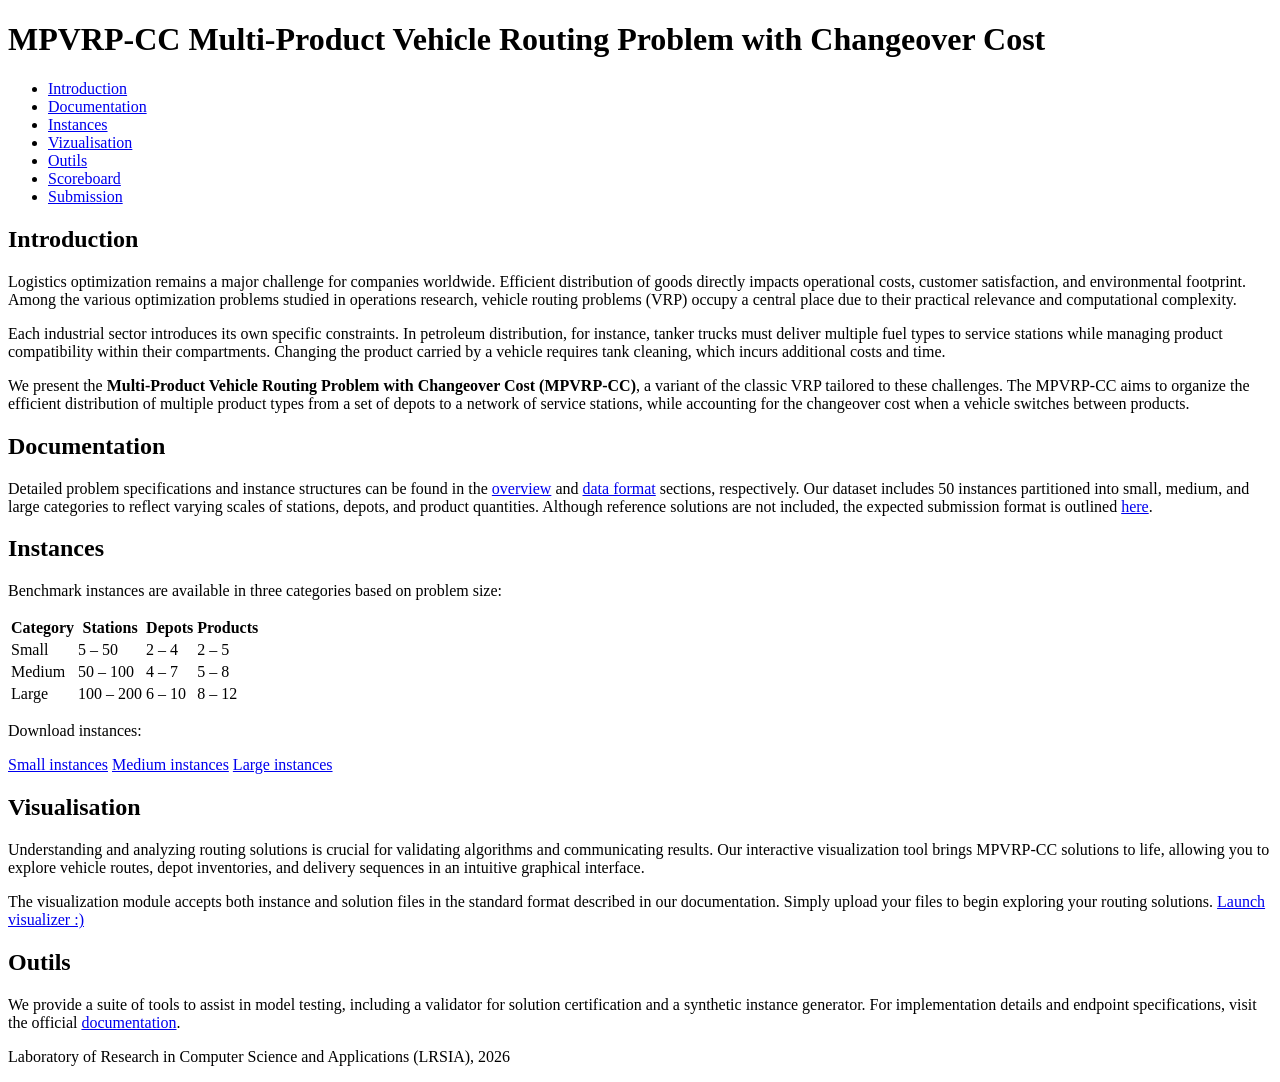
==== index.html @ dc2ef71e "Merge branch 'feature/scoring' into main" ====
<!DOCTYPE html>
<html lang="fr">
<head>
    <meta charset="UTF-8">
    <meta name="viewport" content="width=device-width, initial-scale=1.0">
    <title>MPVRP-CC - Multi-Product Vehicle Routing Problem with Changeover Cost</title>
    <link rel="stylesheet" href="pages/static/css/style.css">
</head>
<body>

<header>
    <h1>
        MPVRP-CC
        <span>Multi-Product Vehicle Routing Problem with Changeover Cost</span>
    </h1>
    <nav>
        <div class="menu-toggle" id="mobile-menu">
            <span class="bar"></span>
            <span class="bar"></span>
            <span class="bar"></span>
        </div>
        <ul class="nav-links" id="nav-links">
            <li><a href="#introduction">Introduction</a></li>
            <li><a href="#documentation">Documentation</a></li>
            <li><a href="#instances">Instances</a></li>
            <li><a href="#visualization">Vizualisation</a></li>
            <li><a href="#tools">Outils</a></li>
            <li><a href="pages/scoreboard.html">Scoreboard</a></li>
            <li><a href="pages/submission.html" class="nav-cta">Submission</a></li>
            <li id="nav-logout" style="display:none;">
                <a href="#" onclick="logoutFromIndex()" style="color:#e74c3c;">Logout</a>
            </li>
        </ul>
    </nav>
</header>

<section id="introduction">
    <h2>Introduction</h2>
    <p>
        Logistics optimization remains a major challenge for companies worldwide. Efficient distribution of goods directly impacts operational costs, customer satisfaction, and environmental footprint. Among the various optimization problems studied in operations research, vehicle routing problems (VRP) occupy a central place due to their practical relevance and computational complexity.
    </p>
    <p>
        Each industrial sector introduces its own specific constraints. In petroleum distribution, for instance, tanker trucks must deliver multiple fuel types to service stations while managing product compatibility within their compartments. Changing the product carried by a vehicle requires tank cleaning, which incurs additional costs and time.
    </p>
    <p>
        We present the <strong>Multi-Product Vehicle Routing Problem with Changeover Cost (MPVRP-CC)</strong>, a variant of the classic VRP tailored to these challenges. The MPVRP-CC aims to organize the efficient distribution of multiple product types from a set of depots to a network of service stations, while accounting for the changeover cost when a vehicle switches between products.
    </p>
</section>

<section id="documentation">
    <h2>Documentation</h2>
    <p>
        Detailed problem specifications and instance structures can be found in the
        <a href="https://raw.githubusercontent.com/IFRI-AI-Classes/MPVRP-CC/main/docs/problem_definition.pdf" target="_blank">overview</a>
        and
        <a href="https://raw.githubusercontent.com/IFRI-AI-Classes/MPVRP-CC/main/docs/instance_description.pdf" target="_blank">data format</a>
        sections, respectively. Our dataset includes 50 instances partitioned into small, medium, and large categories to reflect varying scales of stations, depots, and product quantities. Although reference solutions are not included, the expected submission format is outlined
        <a href="https://raw.githubusercontent.com/IFRI-AI-Classes/MPVRP-CC/main/docs/solution_description.pdf" target="_blank">here</a>.
    </p>
</section>

<section id="instances">
    <h2>Instances</h2>
    <p>Benchmark instances are available in three categories based on problem size:</p>

    <table>
        <thead>
            <tr>
                <th>Category</th>
                <th>Stations</th>
                <th>Depots</th>
                <th>Products</th>
            </tr>
        </thead>
        <tbody>
            <tr>
                <td>Small</td>
                <td>5 – 50</td>
                <td>2 – 4</td>
                <td>2 – 5</td>
            </tr>
            <tr>
                <td>Medium</td>
                <td>50 – 100</td>
                <td>4 – 7</td>
                <td>5 – 8</td>
            </tr>
            <tr>
                <td>Large</td>
                <td>100 – 200</td>
                <td>6 – 10</td>
                <td>8 – 12</td>
            </tr>
        </tbody>
    </table>

    <p>Download instances:</p>
    <div class="download-links">
        <a href="https://raw.githubusercontent.com/IFRI-AI-Classes/MPVRP-CC/main/data/zips/small.zip">Small instances</a>
        <a href="https://raw.githubusercontent.com/IFRI-AI-Classes/MPVRP-CC/main/data/zips/medium.zip">Medium instances</a>
        <a href="https://raw.githubusercontent.com/IFRI-AI-Classes/MPVRP-CC/main/data/zips/large.zip">Large instances</a>
    </div>
</section>

<section id="visualization">
    <h2>Visualisation</h2>
    <p>
        Understanding and analyzing routing solutions is crucial for validating algorithms and communicating results. Our interactive visualization tool brings MPVRP-CC solutions to life, allowing you to explore vehicle routes, depot inventories, and delivery sequences in an intuitive graphical interface.
    </p>
    <p>
        The visualization module accepts both instance and solution files in the standard format described in our documentation. Simply upload your files to begin exploring your routing solutions.
        <a href="pages/visualisation.html" class="cta-link">Launch visualizer :)</a>
    </p>
</section>

<section id="tools">
    <h2>Outils</h2>
    <p>
        We provide a suite of tools to assist in model testing, including a validator for solution certification and a synthetic instance generator. For implementation details and endpoint specifications, visit the official
        <a href="https://mpvrp-cc.onrender.com/docs" target="_blank">documentation</a>.
    </p>
</section>

<footer>
    <p>Laboratory of Research in Computer Science and Applications (LRSIA), 2026</p>
</footer>

<script>
    // ── Nav mobile ───────────────────────────────────────────
    const mobileMenu = document.getElementById('mobile-menu');
    const navLinks   = document.getElementById('nav-links');

    mobileMenu.addEventListener('click', () => navLinks.classList.toggle('active'));
    document.querySelectorAll('.nav-links a').forEach(link => {
        link.addEventListener('click', () => navLinks.classList.remove('active'));
    });

    // ── Logout conditionnel ───────────────────────────────────
    function logoutFromIndex() {
        localStorage.removeItem('token');
        window.location.replace(window.location.pathname);
    }

    window.addEventListener('DOMContentLoaded', () => {
        if (localStorage.getItem('token')) {
            document.getElementById('nav-logout').style.display = 'inline';
        }
    });
</script>

</body>
</html>
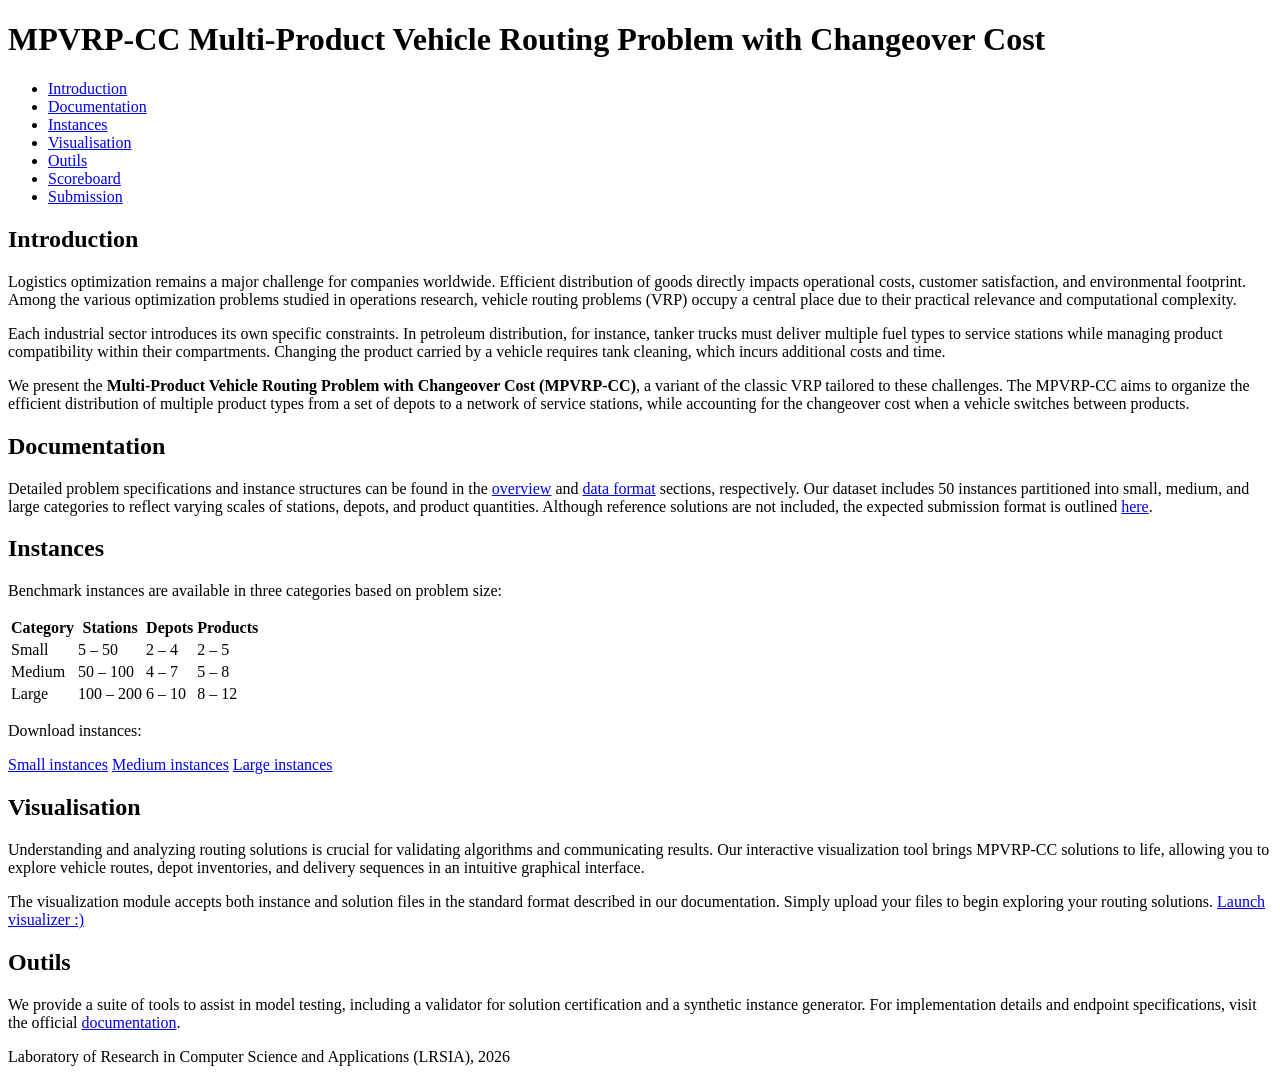
==== commit fcbed916: "feat: Implement password visibility toggle and enhance submission instructions" ====
--- a/index.html
+++ b/index.html
@@ -23,7 +23,7 @@
             <li><a href="#introduction">Introduction</a></li>
             <li><a href="#documentation">Documentation</a></li>
             <li><a href="#instances">Instances</a></li>
-            <li><a href="#visualization">Vizualisation</a></li>
+            <li><a href="#visualization">Visualisation</a></li>
             <li><a href="#tools">Outils</a></li>
             <li><a href="pages/scoreboard.html">Scoreboard</a></li>
             <li><a href="pages/submission.html" class="nav-cta">Submission</a></li>
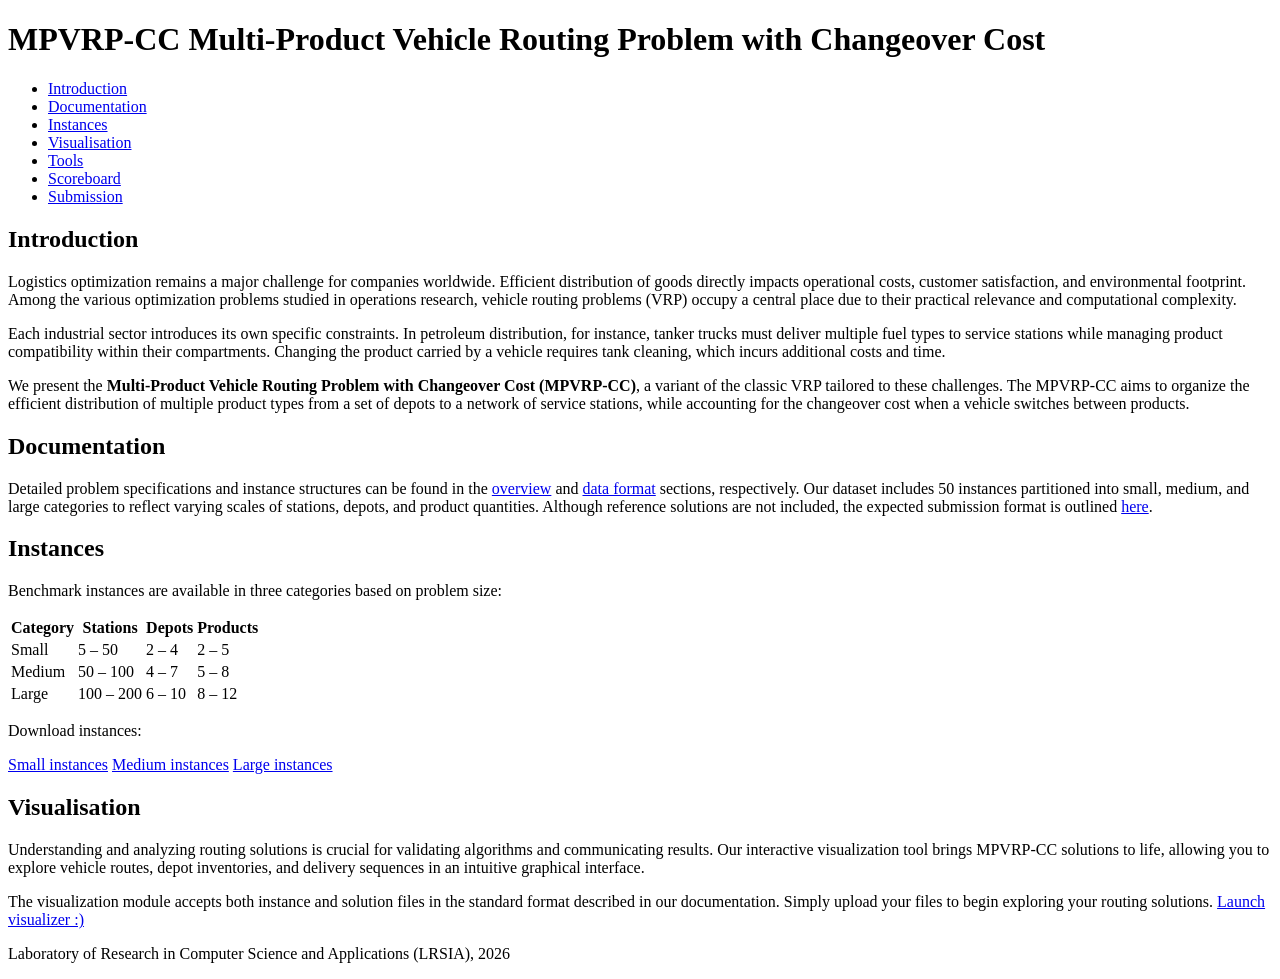
==== commit 3ee277c4: "Merge pull request #35 from IFRI-AI-Classes/feat/notion Feat/notion" ====
--- a/index.html
+++ b/index.html
@@ -24,12 +24,9 @@
             <li><a href="#documentation">Documentation</a></li>
             <li><a href="#instances">Instances</a></li>
             <li><a href="#visualization">Visualisation</a></li>
-            <li><a href="#tools">Outils</a></li>
+            <li><a href="pages/tools.html">Tools</a></li>
             <li><a href="pages/scoreboard.html">Scoreboard</a></li>
             <li><a href="pages/submission.html" class="nav-cta">Submission</a></li>
-            <li id="nav-logout" style="display:none;">
-                <a href="#" onclick="logoutFromIndex()" style="color:#e74c3c;">Logout</a>
-            </li>
         </ul>
     </nav>
 </header>
@@ -113,14 +110,6 @@
     </p>
 </section>
 
-<section id="tools">
-    <h2>Outils</h2>
-    <p>
-        We provide a suite of tools to assist in model testing, including a validator for solution certification and a synthetic instance generator. For implementation details and endpoint specifications, visit the official
-        <a href="https://mpvrp-cc.onrender.com/docs" target="_blank">documentation</a>.
-    </p>
-</section>
-
 <footer>
     <p>Laboratory of Research in Computer Science and Applications (LRSIA), 2026</p>
 </footer>
@@ -134,18 +123,6 @@
     document.querySelectorAll('.nav-links a').forEach(link => {
         link.addEventListener('click', () => navLinks.classList.remove('active'));
     });
-
-    // ── Logout conditionnel ───────────────────────────────────
-    function logoutFromIndex() {
-        localStorage.removeItem('token');
-        window.location.replace(window.location.pathname);
-    }
-
-    window.addEventListener('DOMContentLoaded', () => {
-        if (localStorage.getItem('token')) {
-            document.getElementById('nav-logout').style.display = 'inline';
-        }
-    });
 </script>
 
 </body>
